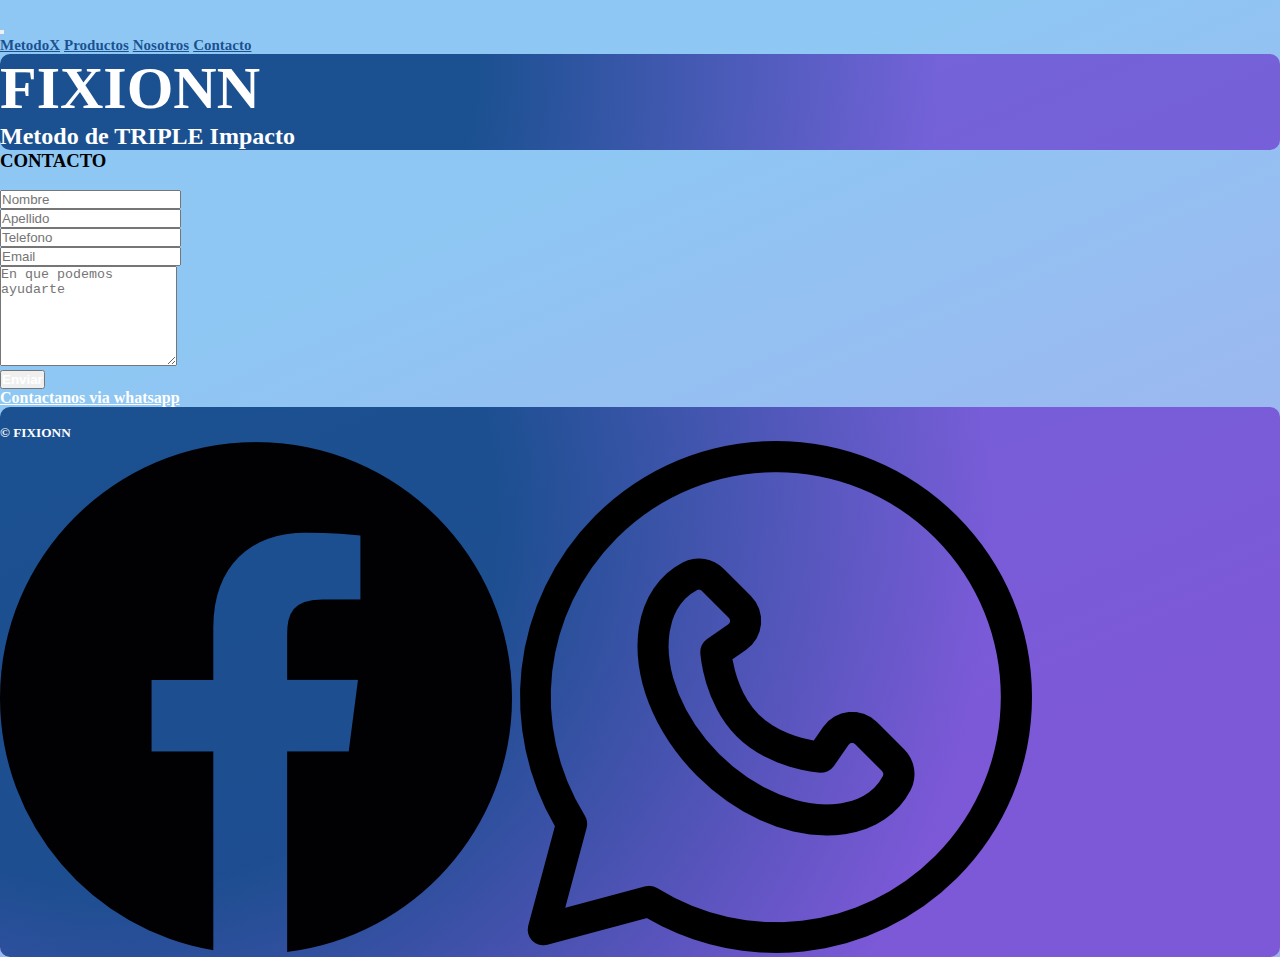
==== pages/contacto.html @ fce87ff3 "iniciacion de maquetacion principal con bootstrap, todas las paginas y algunos stilos" ====
<!DOCTYPE html>
<html lang="en">
<head>
    <meta charset="UTF-8">
    <meta http-equiv="X-UA-Compatible" content="IE=edge">
    <meta name="viewport" content="width=device-width, initial-scale=1.0">
    <title>Contacto</title>
    <link rel="shortcut icon" href="../assets/Img/Fixionn-Vf fondo bco.ico" type="image/x-icon">
    <!-- CSS only -->
    <link href="https://cdn.jsdelivr.net/npm/bootstrap@5.2.0-beta1/dist/css/bootstrap.min.css" rel="stylesheet" integrity="sha384-0evHe/X+R7YkIZDRvuzKMRqM+OrBnVFBL6DOitfPri4tjfHxaWutUpFmBp4vmVor" crossorigin="anonymous">
    <link rel="stylesheet" href="../assets/css/style.css">

</head>
<body class="container-fluid fondo">
    <nav class="navbar sticky-top justify-content-evenly navbar-expand-lg bg-light">
        <div class="container-fluid row">
            <div class="img-fluid col-4 col-sm-2 col-md-2 col-xl-1 ">
                <a href="../index.html"><img class="img-fluid" src="../assets/Img/fixionn ok 2.png" alt=""></a>
            </div> 
            <button class="navbar-toggler col-2 col-sm-2" type="button" data-bs-toggle="collapse" data-bs-target="#navbarNavAltMarkup" aria-controls="navbarNavAltMarkup" aria-expanded="false" aria-label="Toggle navigation">
            <span class="navbar-toggler-icon"></span>
            </button>
            <div class="col-4 collapse navbar-collapse  justify-content-end" id="navbarNavAltMarkup">
                <div class="navbar-nav">
                    <a class="nav-link active" aria-current="page" href="./metodox.html">MetodoX</a>
                    <a class="nav-link" href="./productos.html">Productos</a>
                    <a class="nav-link" href="./nosotros.html">Nosotros</a>
                    <a class="nav-link" href="./contacto.html">Contacto</a>
                </div>
            </div>
        </div>
    </nav>
    <header class="header">   
        <h1 class="text-center titulo">FIXIONN</h1>
        <h2 class="text-center">Metodo de TRIPLE Impacto</h2>
    </header>
    <main>
        <h3 class="text-center m-4">CONTACTO</h3>
        <div class="row justify-content-center">
            <div class="col-6 col-md-4 mx-auto text-center">
                <img src="../assets/Img/contact-icon-png-4063.png" alt="" class="img-fluid">
            </div>
            <form class="col-12 col-md-6 my-auto align-items-center">
                <div class="mb-2">
                    <input type="Nombre" class="form-control" id="exampleInputNombre" aria-describedby="nombreHelp" placeholder="Nombre" required>
                </div>
                <div class="mb-2">
                    <input type="Apellido" class="form-control" id="exampleInputApellido" aria-describedby="ApellidoHelp" placeholder="Apellido" required>
                </div>
                <div class="mb-2">
                    <input type="Telefono" class="form-control" id="exampleInputTelefono" aria-describedby="telefonoHelp" placeholder="Telefono" required>
                </div>
                <div class="mb-2">
                    <input type="Email" class="form-control" id="exampleInputEmail" aria-describedby="telefonoHelp" placeholder="Email" required>
                </div>
                <div class="form-floating">
                    <textarea class="form-control" placeholder="En que podemos ayudarte" id="floatingTextarea2" style="height: 100px"></textarea>
                </div>
                <div class="mb-2 text-center">
                    <button type="submit" class="btn btn-secundary m-2">Enviar</button>
                </div>
            </form>
        </div>  
        <div class="m-3 text-center">
            <a href="./pages/metodox.html" class="btn col-6 col-md-2 btn-secundary">Contactanos via whatsapp</a>
        </div>
    </main>
    <footer class="fondoFooter"> 
        <div class="row justify-content-around align-items-center mt-3">
            <div class="col-3 m-3">
                <a href="../index.html"><img class="img-fluid col-6 col-md-3" src="../assets/Img/fixionn ok 2.png" alt=""></a>
            </div>
            <div class="col-3 text-center">
                <h5>&copy FIXIONN</h5>
            </div>
            <div class="col-3">
                <img class="img-fluid col-3 col-md-1" src="../assets/img/facebook black.png" alt="">
                <img class="img-fluid col-3 col-md-1" src="../assets/Img/instagram black.png" alt="">
                <img class="img-fluid col-3 col-md-1" src="../assets/img/whatsapp black.png" alt="">
            </div>
        </div>
    </footer>
        <!-- JavaScript Bundle with Popper -->
        <script src="https://cdn.jsdelivr.net/npm/bootstrap@5.2.0-beta1/dist/js/bootstrap.bundle.min.js" integrity="sha384-pprn3073KE6tl6bjs2QrFaJGz5/SUsLqktiwsUTF55Jfv3qYSDhgCecCxMW52nD2" crossorigin="anonymous"></script>
        <script src="https://unpkg.com/aos@2.3.1/dist/aos.js"></script>
        <script>
            AOS.init();
        </script>
</body>
</html>
---- assets/css/style.css ----
@import url('https://fonts.googleapis.com/css2?family=Philosopher:wght@700&display=swap');
@import url('https://fonts.googleapis.com/css2?family=Philosopher:ital@1&display=swap');
@import url('https://fonts.googleapis.com/css2?family=Josefin+Sans:wght@300&display=swap');
@import url('https://fonts.googleapis.com/css2?family=Titan+One&display=swap');
@import url('https://fonts.googleapis.com/css2?family=El+Messiri:wght@600&display=swap');
*{
    margin: 0%;
    padding: 0%;
    box-sizing: border-box;
}
.fondo {
    background-image: linear-gradient(156.8deg,  rgba(30,144,231,0.500) 27.1%, rgba(67,101,225,0.500) 77.8%);
    font-family: "El+Messiri:wght" ;  
}
.navbar {
    border-radius: 10px;
}
.navbar-nav a{
    color: rgba(0, 53, 122, 0.811);
    font-weight: bolder;
    font-family: "El+Messiri:wght";
    font-size: 15px;
}
.header {
    background-image: radial-gradient(circle farthest-corner at 10% 20%,  rgba(0, 53, 122, 0.811) 30%, rgb(88,0,191,0.500) 70.2%); ;
    color: white;
    border-radius: 10px;
}
.titulo {
    font-size: 60px;
}
.card{
    background-color: rgba(0, 53, 122, 0.811);
    color:white;
}
.CardTitlePricipal{
    font-size: 50px;
}
.pTextPrincipal {
    font-size: 25px;
    font-family: "Permanent+Marker&display=swap";
}
.fondoCard {
    border-radius: 10px;
}
.CardTitleIndex{
    font-size: 30px;
    color:rgba(0, 53, 122, 0.811);
}
.pText {
    color: white;
    font-size: 20px;
}
.tituloMetodox {
    color:rgba(0, 53, 122, 0.811);
    font-weight: bolder ;
}
.cardMetodoX {
    border-radius: 10px;
    border: 1px solid white;
    padding: 15px;
}
.cardNosotros {
    border-bottom: 10px ridge rgba(0, 53, 122, 0.911);
    border-radius: 10px;
}
.fotoNosotros {
    border-radius: 200px;
}
.fondoFooter{
    background-image: radial-gradient( circle farthest-corner at 10% 20%,  rgba(0, 53, 122, 0.811) 30%, rgb(88,0,191,0.500) 70.2%);
    border-radius: 10px;
    color: white;
}
.btn {
    color: white;
    font-weight: bold;
}
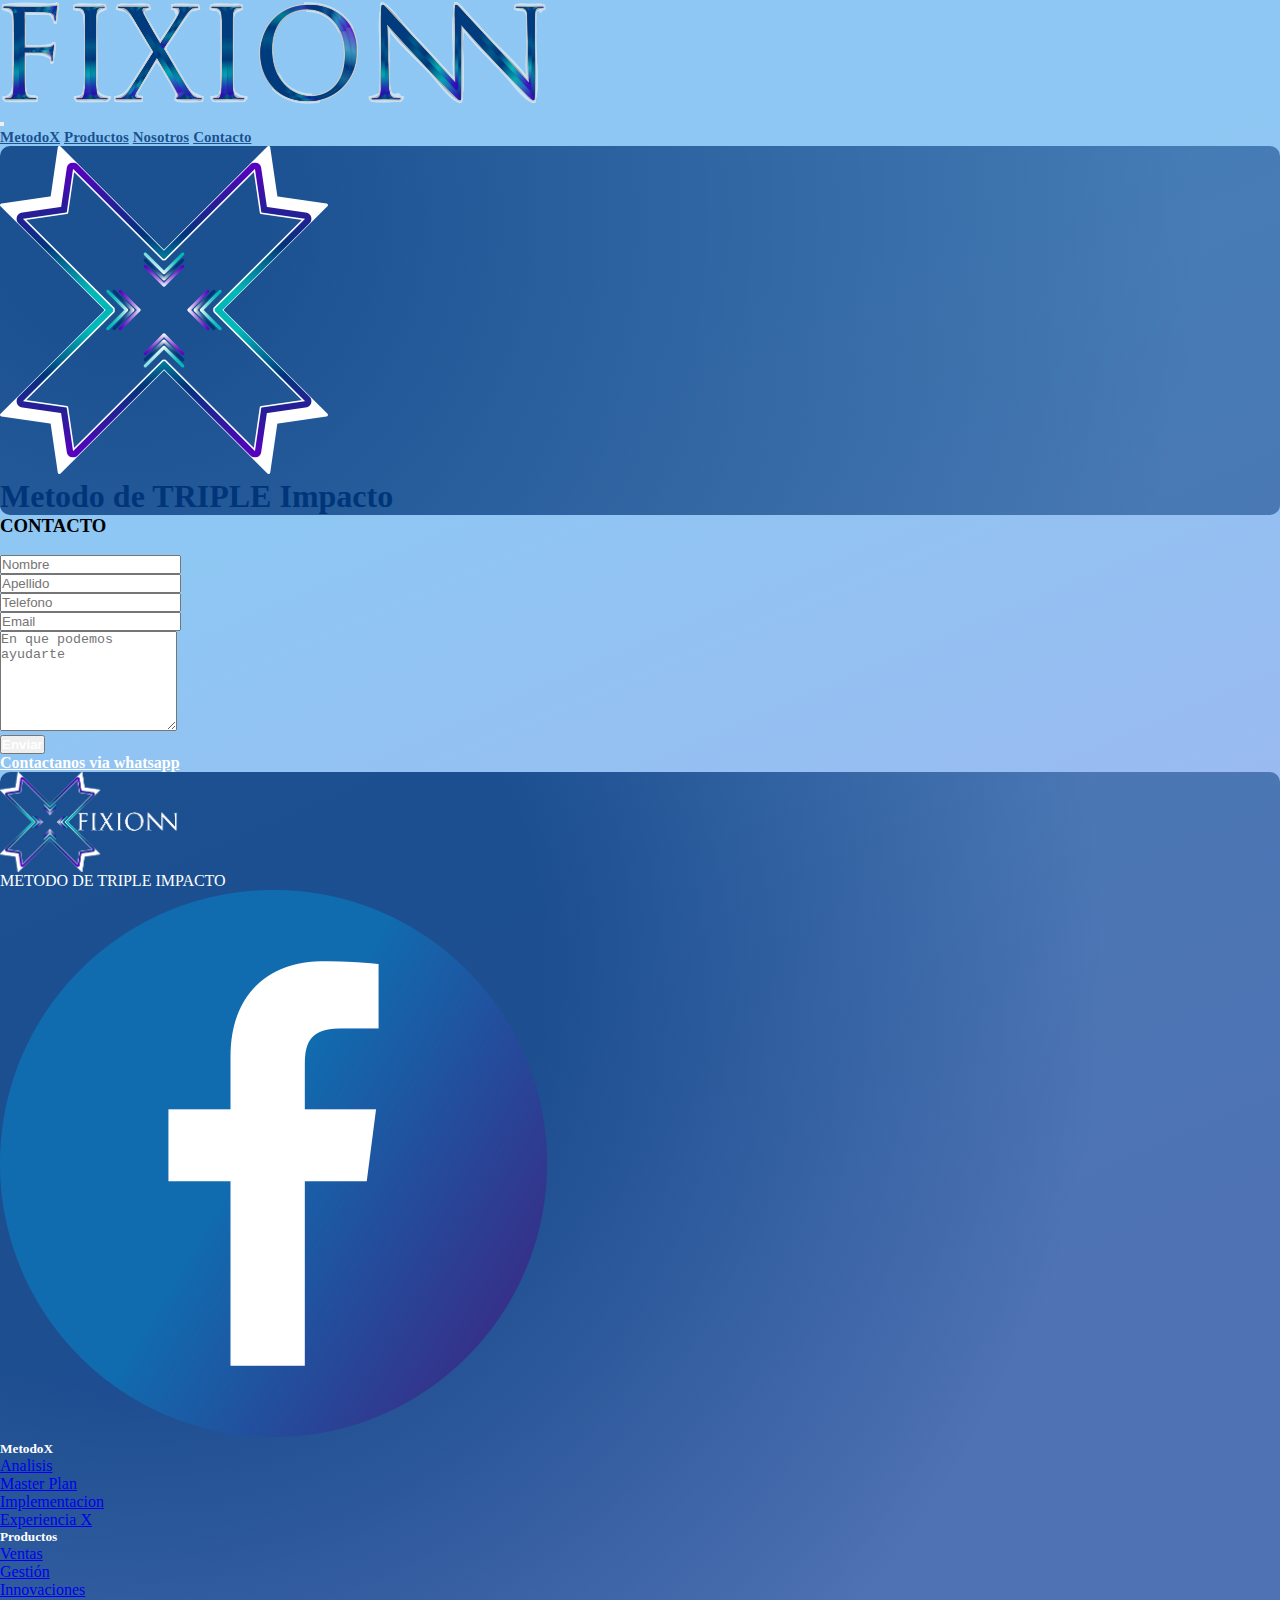
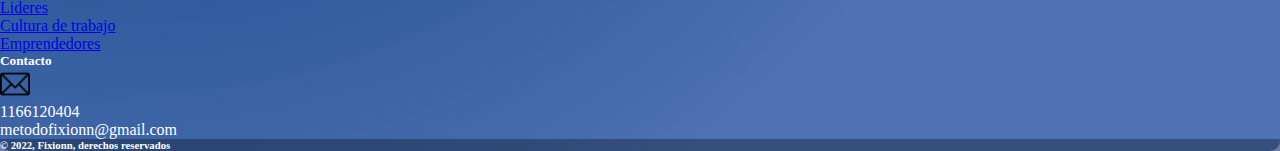
==== commit ce7fea10: "Avance en personalizacion, cambio grande de footer, listo para 2da entrega de proyecto" ====
--- a/pages/contacto.html
+++ b/pages/contacto.html
@@ -12,32 +12,32 @@
 
 </head>
 <body class="container-fluid fondo">
-    <nav class="navbar sticky-top justify-content-evenly navbar-expand-lg bg-light">
+    <nav class="navbar row sticky-top justify-content-evenly navbar-expand-lg bg-light">
         <div class="container-fluid row">
-            <div class="img-fluid col-4 col-sm-2 col-md-2 col-xl-1 ">
-                <a href="../index.html"><img class="img-fluid" src="../assets/Img/fixionn ok 2.png" alt=""></a>
-            </div> 
-            <button class="navbar-toggler col-2 col-sm-2" type="button" data-bs-toggle="collapse" data-bs-target="#navbarNavAltMarkup" aria-controls="navbarNavAltMarkup" aria-expanded="false" aria-label="Toggle navigation">
+            <div class="img-fluid col-5 col-sm-3 col-md-2 col-xl-1" data-aos="flip-right" data-aos-duration="1000">
+                <a href="../index.html"><img class="img-fluid" src="../assets/img/fixionn letras.png" alt=""></a>
+            </div>  
+            <button class="navbar-toggler col-3 border-info box shadow col-sm-2" type="button" data-bs-toggle="collapse" data-bs-target="#navbarNavAltMarkup" aria-controls="navbarNavAltMarkup" aria-expanded="false" aria-label="Toggle navigation">
             <span class="navbar-toggler-icon"></span>
             </button>
             <div class="col-4 collapse navbar-collapse  justify-content-end" id="navbarNavAltMarkup">
-                <div class="navbar-nav">
-                    <a class="nav-link active" aria-current="page" href="./metodox.html">MetodoX</a>
-                    <a class="nav-link" href="./productos.html">Productos</a>
-                    <a class="nav-link" href="./nosotros.html">Nosotros</a>
-                    <a class="nav-link" href="./contacto.html">Contacto</a>
+                <div class="navbar-nav" data-aos="zoom-in-up" data-aos-duration="1000">
+                    <a class="nav-link" href="../pages/metodox.html">MetodoX</a>
+                    <a class="nav-link" href="../pages/productos.html">Productos</a>
+                    <a class="nav-link" href="../pages/nosotros.html">Nosotros</a>
+                    <a class="nav-link" href="../pages/contacto.html">Contacto</a>
                 </div>
             </div>
         </div>
     </nav>
-    <header class="header">   
-        <h1 class="text-center titulo">FIXIONN</h1>
-        <h2 class="text-center">Metodo de TRIPLE Impacto</h2>
+    <header class="header row justify-content-center text-center">   
+        <a href="../index.html"><img class="img-fluid col-3 col-sm-2 col-md-1" src="../assets/img/fixionn ok 2.png" alt=""></a>
+        <h1 class="text-center">Metodo de TRIPLE Impacto</h1>
     </header>
     <main>
         <h3 class="text-center m-4">CONTACTO</h3>
-        <div class="row justify-content-center">
-            <div class="col-6 col-md-4 mx-auto text-center">
+        <div class="row justify-content-center m-2">
+            <div class="col-6 col-md-4 m-2 text-center">
                 <img src="../assets/Img/contact-icon-png-4063.png" alt="" class="img-fluid">
             </div>
             <form class="col-12 col-md-6 my-auto align-items-center">
@@ -65,19 +65,79 @@
             <a href="./pages/metodox.html" class="btn col-6 col-md-2 btn-secundary">Contactanos via whatsapp</a>
         </div>
     </main>
-    <footer class="fondoFooter"> 
-        <div class="row justify-content-around align-items-center mt-3">
-            <div class="col-3 m-3">
-                <a href="../index.html"><img class="img-fluid col-6 col-md-3" src="../assets/Img/fixionn ok 2.png" alt=""></a>
+    <footer class="row fondoFooter text-center text-white">
+        <div class="container-fluid p-3">
+            <div class="row my-2">
+                <div class="col-lg-3 col-md-6 mb-4 mb-md-0 align-items-center text-center">
+                <div class="shadow-1-strong d-flex align-items-center justify-content-center mb-4 mx-auto" style="width: 100px; height: 100px;">
+                <a href="../index.html"><img src="../assets/img/logo letras blancas.png" height="100" alt=""></a>
             </div>
-            <div class="col-3 text-center">
-                <h5>&copy FIXIONN</h5>
+            <p class="text-center">METODO DE TRIPLE IMPACTO</p>
+            <div class="p-2">
+                <a href="https://es-la.facebook.com/"><img class="img-fluid col-1" src="../assets/img/facebookRedondo.png" alt=""></a>
+                <a href="https://www.instagram.com/"><img class="img-fluid col-1" src="../assets/Img/instagramRedondo.png" alt=""></a>
+                <a href="https://wa.me/message/OB3WTCVUCYSRJ1"><img class="img-fluid col-1" src="../assets/Img/whatsappRedondo.png" alt=""></a>
+                <a href="https://fixionn.blogspot.com/"><img class="img-fluid col-1" src="../assets/Img/bloggerRedondo.png" alt=""></a>
             </div>
-            <div class="col-3">
-                <img class="img-fluid col-3 col-md-1" src="../assets/img/facebook black.png" alt="">
-                <img class="img-fluid col-3 col-md-1" src="../assets/Img/instagram black.png" alt="">
-                <img class="img-fluid col-3 col-md-1" src="../assets/img/whatsapp black.png" alt="">
             </div>
+            <div class="col-lg-3 col-md-6 mb-4 mb-md-0 align-items-center">
+                <h5 class="text-uppercase mb-4">MetodoX</h5>
+                <ul class="list-unstyled">
+                    <li class="mb-2">
+                    <a href="./metodox.html" class="text-white">Analisis</a>
+                    </li>
+                    <li class="mb-2">
+                    <a href="./metodox.html" class="text-white">Master Plan</a>
+                    </li>
+                    <li class="mb-2">
+                    <a href="./metodox.html" class="text-white">Implementacion</a>
+                    </li>
+                    <li class="mb-2">
+                    <a href="./metodox.html" class="text-white">Experiencia X</a>
+                    </li>
+                </ul>
+            </div>
+            <div class="col-lg-3 col-md-6 mb-4 mb-md-0">
+                <h5 class="text-uppercase mb-4">Productos</h5>
+                <ul class="list-unstyled">
+                    <li class="mb-1">
+                    <a href="./productos.html" class="text-white">Ventas</a>
+                    </li>
+                    <li class="mb-1">
+                    <a href="./productos.html" class="text-white">Gestión</a>
+                    </li>
+                    <li class="mb-1">
+                    <a href="./productos.html" class="text-white">Innovaciones</a>
+                    </li>
+                    <li class="mb-1">
+                    <a href="./productos.html" class="text-white">Lideres</a>
+                    </li>
+                    <li class="mb-1">
+                    <a href="./productos.html" class="text-white">Cultura de trabajo</a>
+                    </li>
+                    <li class="mb-1">
+                    <a href="./productos.html" class="text-white">Emprendedores</a>
+                    </li>
+                </ul>
+                </div>
+            <div class="col-lg-3 col-md-6 mb-2">
+                <h5 class="text-uppercase mb-4">Contacto</h5>
+                <ul class="list-unstyled">
+                    <li class="mb-3">
+                    <a href="./contacto.html"><img src="../assets/img/correoblack.png" class="imgSobre" alt=""></a>
+                    </li>
+                    <li class="mb-3">
+                    <p>1166120404</p>
+                    </li>
+                    <li>
+                    <p>metodofixionn@gmail.com</p>
+                    </li>
+                </ul>
+                </div>
+            </div>
+            </div>
+        <div class="text-center p-3 pieCopyrigth">
+            <h6>© 2022, Fixionn, derechos reservados</h6>
         </div>
     </footer>
         <!-- JavaScript Bundle with Popper -->
--- a/assets/css/style.css
+++ b/assets/css/style.css
@@ -3,10 +3,11 @@
 @import url('https://fonts.googleapis.com/css2?family=Josefin+Sans:wght@300&display=swap');
 @import url('https://fonts.googleapis.com/css2?family=Titan+One&display=swap');
 @import url('https://fonts.googleapis.com/css2?family=El+Messiri:wght@600&display=swap');
+
 *{
     margin: 0%;
     padding: 0%;
-    box-sizing: border-box;
+    box-sizing: border-box; 
 }
 .fondo {
     background-image: linear-gradient(156.8deg,  rgba(30,144,231,0.500) 27.1%, rgba(67,101,225,0.500) 77.8%);
@@ -22,35 +23,71 @@
     font-size: 15px;
 }
 .header {
-    background-image: radial-gradient(circle farthest-corner at 10% 20%,  rgba(0, 53, 122, 0.811) 30%, rgb(88,0,191,0.500) 70.2%); ;
-    color: white;
+    background-image: radial-gradient(circle farthest-corner at 10% 20%,  rgba(0, 53, 122, 0.811) 10%, rgba(0, 53, 122, 0.511) 90%) ;
+    color: rgba(0, 53, 122);
     border-radius: 10px;
 }
 .titulo {
     font-size: 60px;
+}  
+.card {
+    background-color: rgba(0,53,122) ;
+    color: white;
+} 
+
+.btn {
+    color: white;
+    font-weight: bold;
 }
-.card{
-    background-color: rgba(0, 53, 122, 0.811);
-    color:white;
+
+
+/*configuraciones generales*/
+
+.tarjetaIndex{
+    position: relative;
 }
-.CardTitlePricipal{
-    font-size: 50px;
+.bodyIndex {
+    position: absolute;
+    top: 40%;
+    background-color: rgba(1,1,1,0.1);
 }
 .pTextPrincipal {
-    font-size: 25px;
+    font-size: 20px;
     font-family: "Permanent+Marker&display=swap";
 }
 .fondoCard {
     border-radius: 10px;
 }
+.imgMetodoX {
+    border-radius: 10px;
+}
 .CardTitleIndex{
-    font-size: 30px;
+    font-size: 20px;
     color:rgba(0, 53, 122, 0.811);
 }
-.pText {
-    color: white;
-    font-size: 20px;
+
+.carousel {
+        border-radius: 15px;
 }
+
+.carousel-inner img {
+    border-radius: 15px;
+    opacity: 0.8;
+}
+
+.carousel-item {
+    position: relative;
+}
+
+.carousel-caption {
+    position: absolute; 
+    top: 30%;
+    z-index: 1;
+    font-weight: bold; 
+}
+
+/*hasta aca index*/
+
 .tituloMetodox {
     color:rgba(0, 53, 122, 0.811);
     font-weight: bolder ;
@@ -60,6 +97,9 @@
     border: 1px solid white;
     padding: 15px;
 }
+
+/* hasta aca metodoX*/
+
 .cardNosotros {
     border-bottom: 10px ridge rgba(0, 53, 122, 0.911);
     border-radius: 10px;
@@ -67,13 +107,30 @@
 .fotoNosotros {
     border-radius: 200px;
 }
+
+/* hasta aca nosotros*/
+
 .fondoFooter{
-    background-image: radial-gradient( circle farthest-corner at 10% 20%,  rgba(0, 53, 122, 0.811) 30%, rgb(88,0,191,0.500) 70.2%);
+    background-image: radial-gradient( circle farthest-corner at 10% 20%,  rgba(0, 53, 122, 0.811) 30%, rgba(0, 53, 122, 0.511) 70.2%);
     border-radius: 10px;
     color: white;
 }
-.btn {
-    color: white;
-    font-weight: bold;
+
+.imgSobre{
+    width: 30px;
 }
+.pieCopyrigth {
+    background: rgba(1,1,1,0.3);
+}
+/*Hasta aca footer*/
 
+
+@media (min-width:768px) {
+    .pTextPrincipal {
+        font-size: 40px;
+    }
+    .CardTitleIndex{
+        font-size: 40px;
+    }
+
+}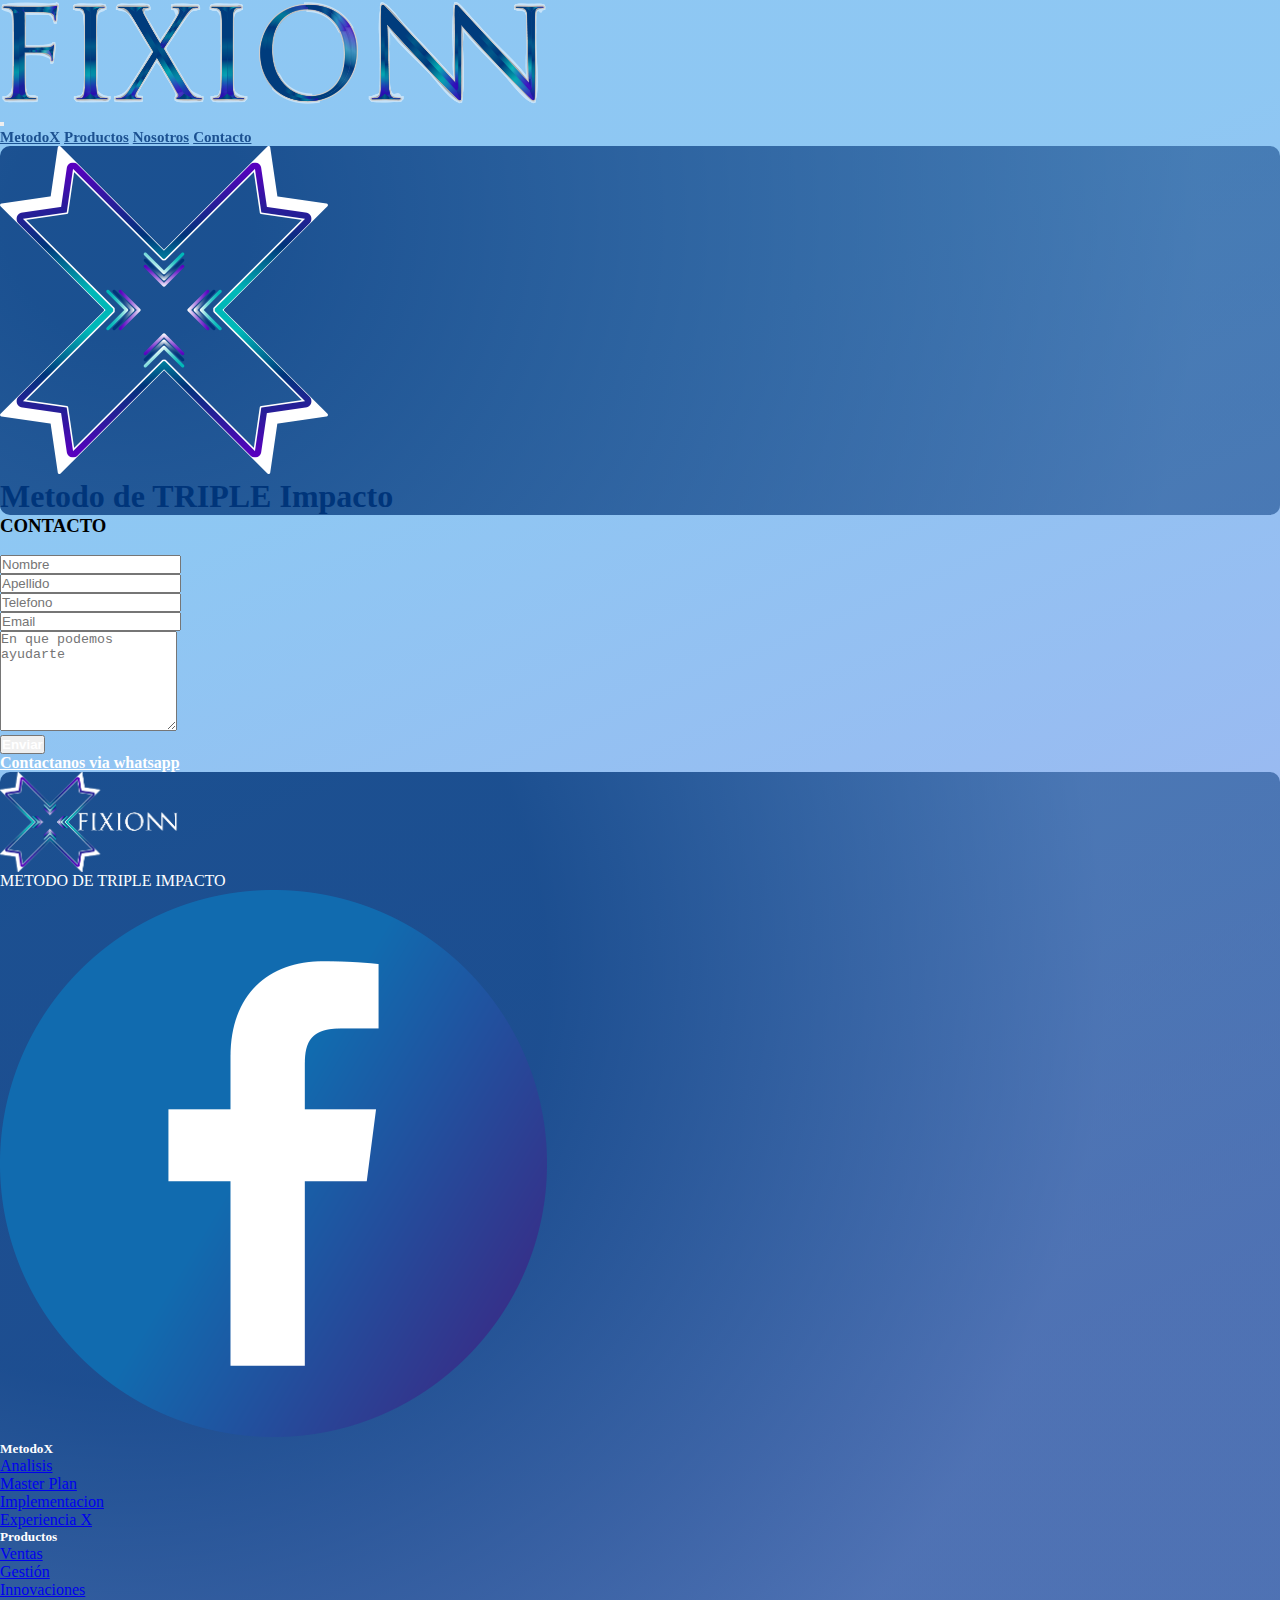
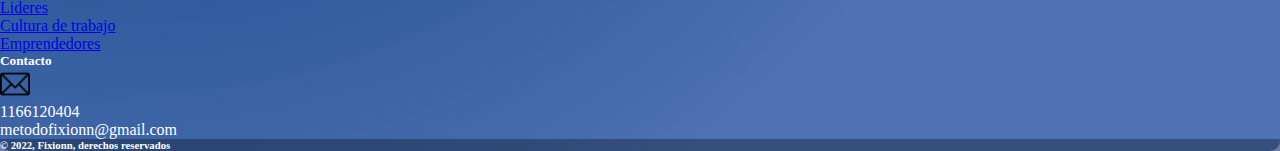
==== commit 34a5dbc4: "Pequeñas modificaciones" ====
--- a/pages/contacto.html
+++ b/pages/contacto.html
@@ -6,6 +6,7 @@
     <meta name="viewport" content="width=device-width, initial-scale=1.0">
     <title>Contacto</title>
     <link rel="shortcut icon" href="../assets/Img/Fixionn-Vf fondo bco.ico" type="image/x-icon">
+    <link href="https://unpkg.com/aos@2.3.1/dist/aos.css" rel="stylesheet">
     <!-- CSS only -->
     <link href="https://cdn.jsdelivr.net/npm/bootstrap@5.2.0-beta1/dist/css/bootstrap.min.css" rel="stylesheet" integrity="sha384-0evHe/X+R7YkIZDRvuzKMRqM+OrBnVFBL6DOitfPri4tjfHxaWutUpFmBp4vmVor" crossorigin="anonymous">
     <link rel="stylesheet" href="../assets/css/style.css">
--- a/assets/css/style.css
+++ b/assets/css/style.css
@@ -48,12 +48,15 @@
 }
 .bodyIndex {
     position: absolute;
-    top: 40%;
     background-color: rgba(1,1,1,0.1);
 }
 .pTextPrincipal {
     font-size: 20px;
     font-family: "Permanent+Marker&display=swap";
+}
+
+.imgEstrategias {
+    border-radius:10px ;
 }
 .fondoCard {
     border-radius: 10px;
@@ -81,7 +84,7 @@
 
 .carousel-caption {
     position: absolute; 
-    top: 30%;
+    top: 5%;
     z-index: 1;
     font-weight: bold; 
 }
@@ -90,7 +93,7 @@
 
 .tituloMetodox {
     color:rgba(0, 53, 122, 0.811);
-    font-weight: bolder ;
+    font-weight: bolder;
 }
 .cardMetodoX {
     border-radius: 10px;
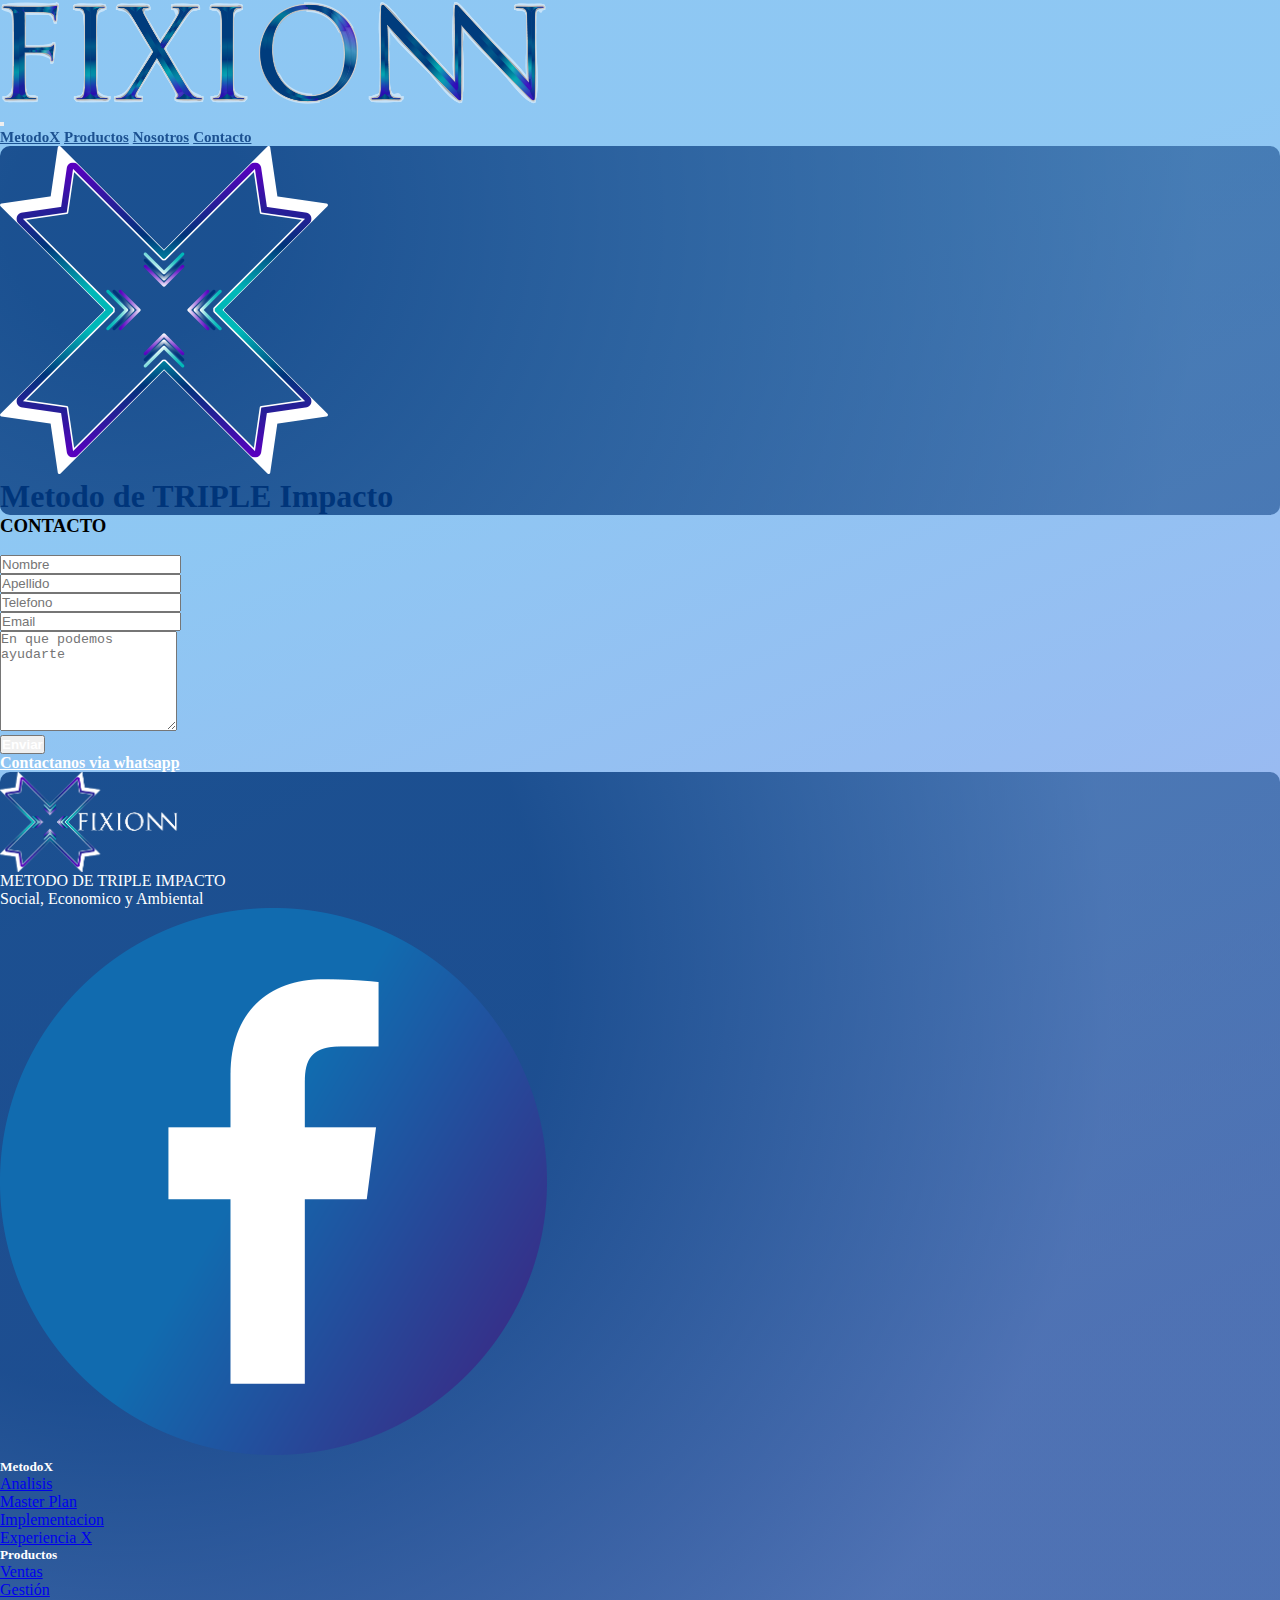
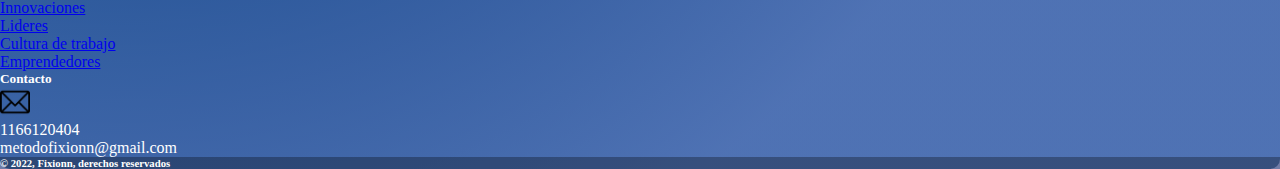
==== commit c985b25f: "Modificacion de margenes" ====
--- a/pages/contacto.html
+++ b/pages/contacto.html
@@ -32,7 +32,7 @@
         </div>
     </nav>
     <header class="header row justify-content-center text-center">   
-        <a href="../index.html"><img class="img-fluid col-3 col-sm-2 col-md-1" src="../assets/img/fixionn ok 2.png" alt=""></a>
+        <a href="../index.html"><img class="img-fluid col-3 col-sm-2 col-md-1 mt-2" src="../assets/img/fixionn ok 2.png" alt=""></a>
         <h1 class="text-center">Metodo de TRIPLE Impacto</h1>
     </header>
     <main>
@@ -74,6 +74,7 @@
                 <a href="../index.html"><img src="../assets/img/logo letras blancas.png" height="100" alt=""></a>
             </div>
             <p class="text-center">METODO DE TRIPLE IMPACTO</p>
+            <p class="text-center">Social, Economico y Ambiental</p>
             <div class="p-2">
                 <a href="https://es-la.facebook.com/"><img class="img-fluid col-1" src="../assets/img/facebookRedondo.png" alt=""></a>
                 <a href="https://www.instagram.com/"><img class="img-fluid col-1" src="../assets/Img/instagramRedondo.png" alt=""></a>
@@ -81,7 +82,7 @@
                 <a href="https://fixionn.blogspot.com/"><img class="img-fluid col-1" src="../assets/Img/bloggerRedondo.png" alt=""></a>
             </div>
             </div>
-            <div class="col-lg-3 col-md-6 mb-4 mb-md-0 align-items-center">
+            <div class="col-lg-3 col-md-6 mb-4 mt-4 mb-md-0 align-items-center">
                 <h5 class="text-uppercase mb-4">MetodoX</h5>
                 <ul class="list-unstyled">
                     <li class="mb-2">
@@ -98,7 +99,7 @@
                     </li>
                 </ul>
             </div>
-            <div class="col-lg-3 col-md-6 mb-4 mb-md-0">
+            <div class="col-lg-3 col-md-6 mb-4 mt-4 mb-md-0">
                 <h5 class="text-uppercase mb-4">Productos</h5>
                 <ul class="list-unstyled">
                     <li class="mb-1">
@@ -121,7 +122,7 @@
                     </li>
                 </ul>
                 </div>
-            <div class="col-lg-3 col-md-6 mb-2">
+            <div class="col-lg-3 col-md-6 mt-4 mb-2">
                 <h5 class="text-uppercase mb-4">Contacto</h5>
                 <ul class="list-unstyled">
                     <li class="mb-3">
--- a/assets/css/style.css
+++ b/assets/css/style.css
@@ -51,7 +51,7 @@
     background-color: rgba(1,1,1,0.1);
 }
 .pTextPrincipal {
-    font-size: 20px;
+    font-size: 15px;
     font-family: "Permanent+Marker&display=swap";
 }
 
@@ -65,7 +65,7 @@
     border-radius: 10px;
 }
 .CardTitleIndex{
-    font-size: 20px;
+    font-size: 15px;
     color:rgba(0, 53, 122, 0.811);
 }
 
@@ -130,10 +130,19 @@
 
 @media (min-width:768px) {
     .pTextPrincipal {
-        font-size: 40px;
+        font-size: 35px;
     }
     .CardTitleIndex{
-        font-size: 40px;
+        font-size: 35px;
+    }
+
+}
+@media (min-width:992px) {
+    .pTextPrincipal {
+        font-size: 55px;
+    }
+    .CardTitleIndex{
+        font-size: 55px;
     }
 
 }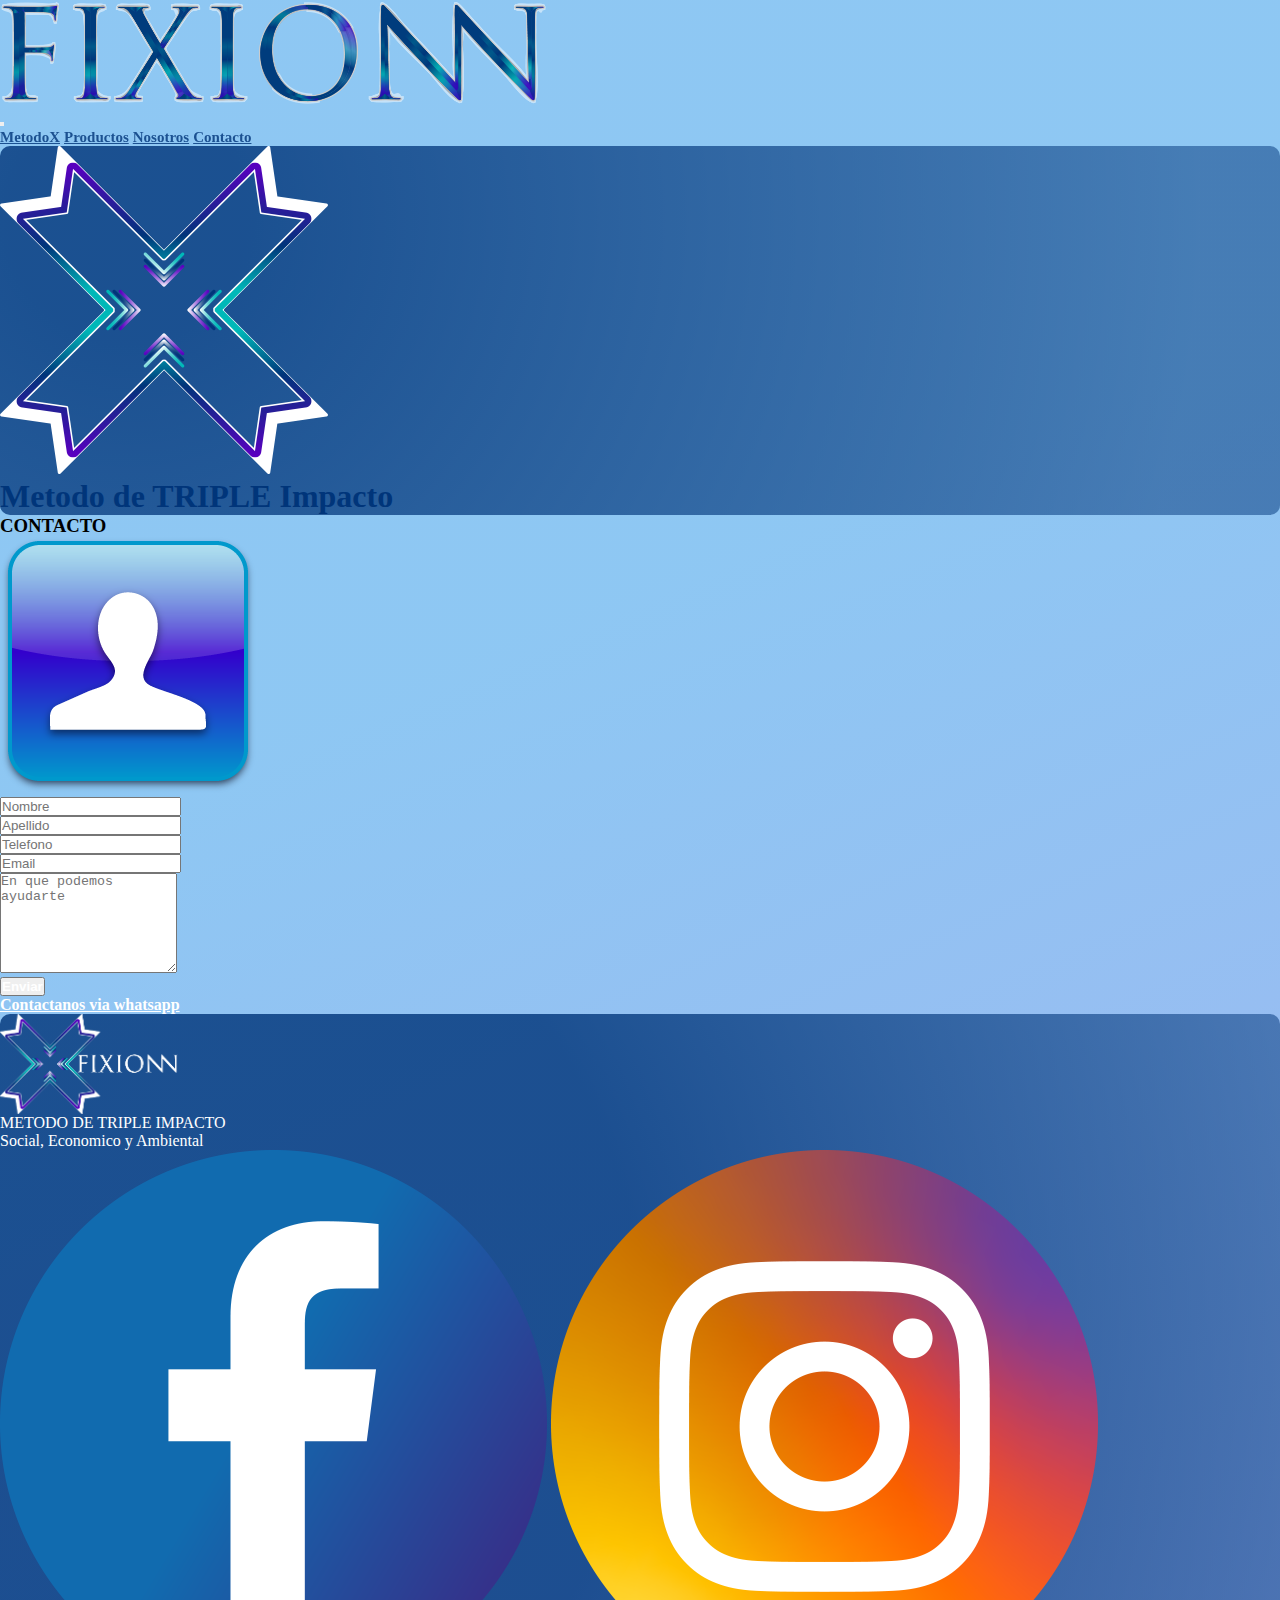
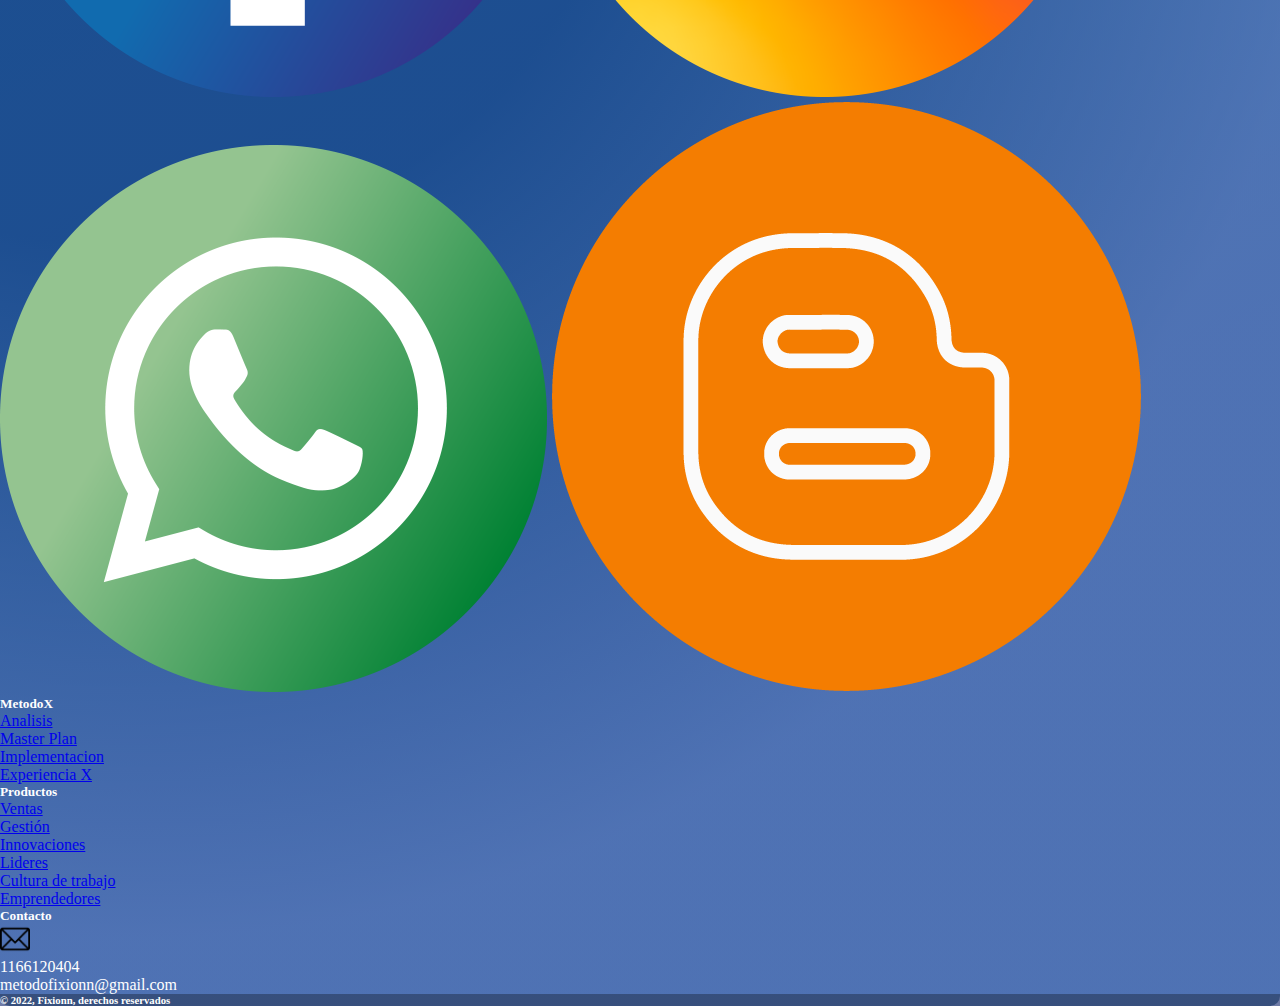
==== commit 800441a3: "correccion de linkeos de img, por mayuscula en la I" ====
--- a/pages/contacto.html
+++ b/pages/contacto.html
@@ -5,7 +5,7 @@
     <meta http-equiv="X-UA-Compatible" content="IE=edge">
     <meta name="viewport" content="width=device-width, initial-scale=1.0">
     <title>Contacto</title>
-    <link rel="shortcut icon" href="../assets/Img/Fixionn-Vf fondo bco.ico" type="image/x-icon">
+    <link rel="shortcut icon" href="../assets/img/Fixionn-Vf fondo bco.ico" type="image/x-icon">
     <link href="https://unpkg.com/aos@2.3.1/dist/aos.css" rel="stylesheet">
     <!-- CSS only -->
     <link href="https://cdn.jsdelivr.net/npm/bootstrap@5.2.0-beta1/dist/css/bootstrap.min.css" rel="stylesheet" integrity="sha384-0evHe/X+R7YkIZDRvuzKMRqM+OrBnVFBL6DOitfPri4tjfHxaWutUpFmBp4vmVor" crossorigin="anonymous">
@@ -39,7 +39,7 @@
         <h3 class="text-center m-4">CONTACTO</h3>
         <div class="row justify-content-center m-2">
             <div class="col-6 col-md-4 m-2 text-center">
-                <img src="../assets/Img/contact-icon-png-4063.png" alt="" class="img-fluid">
+                <img src="../assets/img/contact-icon-png-4063.png" alt="" class="img-fluid">
             </div>
             <form class="col-12 col-md-6 my-auto align-items-center">
                 <div class="mb-2">
@@ -77,9 +77,9 @@
             <p class="text-center">Social, Economico y Ambiental</p>
             <div class="p-2">
                 <a href="https://es-la.facebook.com/"><img class="img-fluid col-1" src="../assets/img/facebookRedondo.png" alt=""></a>
-                <a href="https://www.instagram.com/"><img class="img-fluid col-1" src="../assets/Img/instagramRedondo.png" alt=""></a>
-                <a href="https://wa.me/message/OB3WTCVUCYSRJ1"><img class="img-fluid col-1" src="../assets/Img/whatsappRedondo.png" alt=""></a>
-                <a href="https://fixionn.blogspot.com/"><img class="img-fluid col-1" src="../assets/Img/bloggerRedondo.png" alt=""></a>
+                <a href="https://www.instagram.com/"><img class="img-fluid col-1" src="../assets/img/instagramRedondo.png" alt=""></a>
+                <a href="https://wa.me/message/OB3WTCVUCYSRJ1"><img class="img-fluid col-1" src="../assets/img/whatsappRedondo.png" alt=""></a>
+                <a href="https://fixionn.blogspot.com/"><img class="img-fluid col-1" src="../assets/img/bloggerRedondo.png" alt=""></a>
             </div>
             </div>
             <div class="col-lg-3 col-md-6 mb-4 mt-4 mb-md-0 align-items-center">
